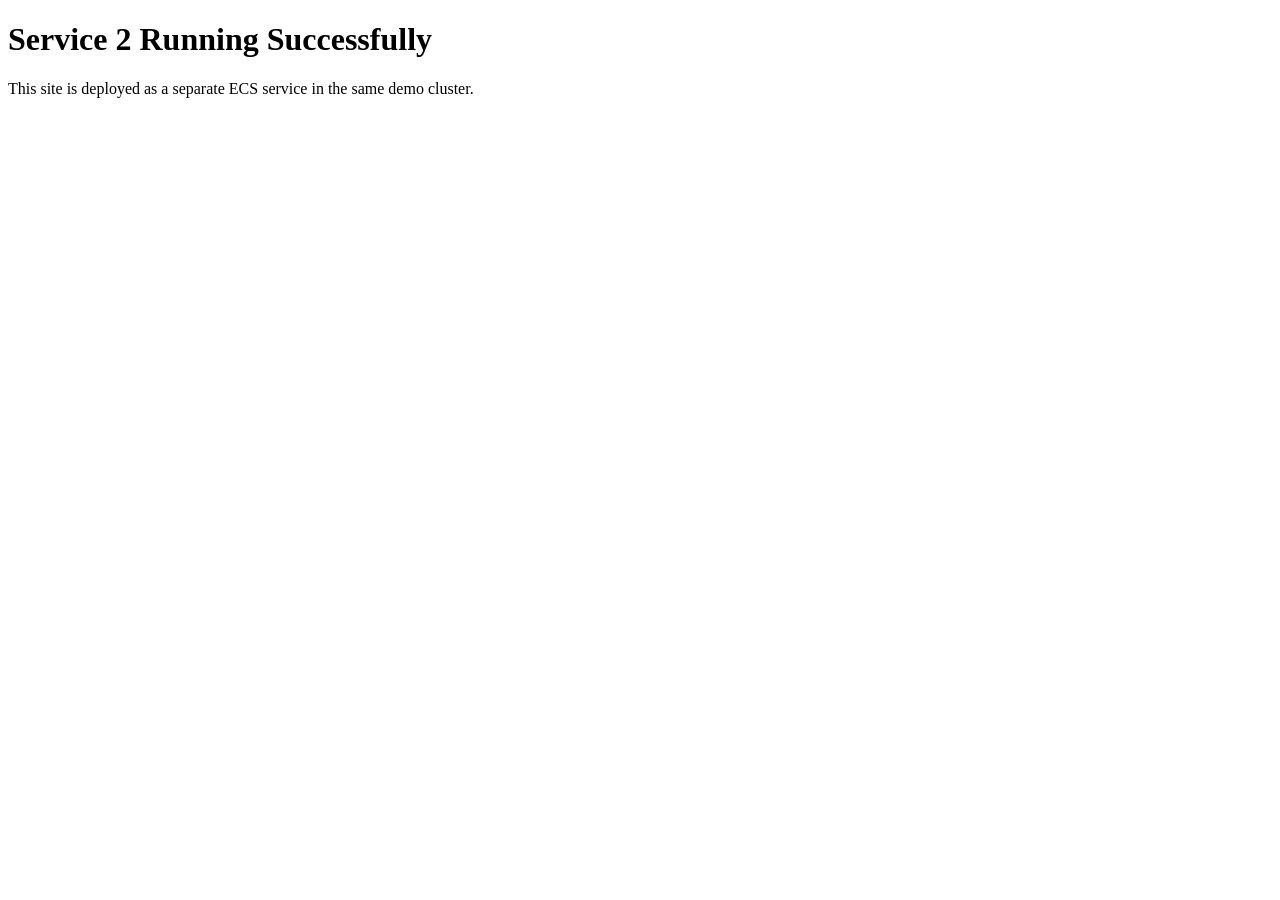
==== service2/index.html @ 6210e3ba "Create index.html" ====
<!DOCTYPE html>
<html>
<head>
  <title>Service 2</title>
</head>
<body>
  <h1>Service 2 Running Successfully</h1>
  <p>This site is deployed as a separate ECS service in the same demo cluster.</p>
</body>
</html>
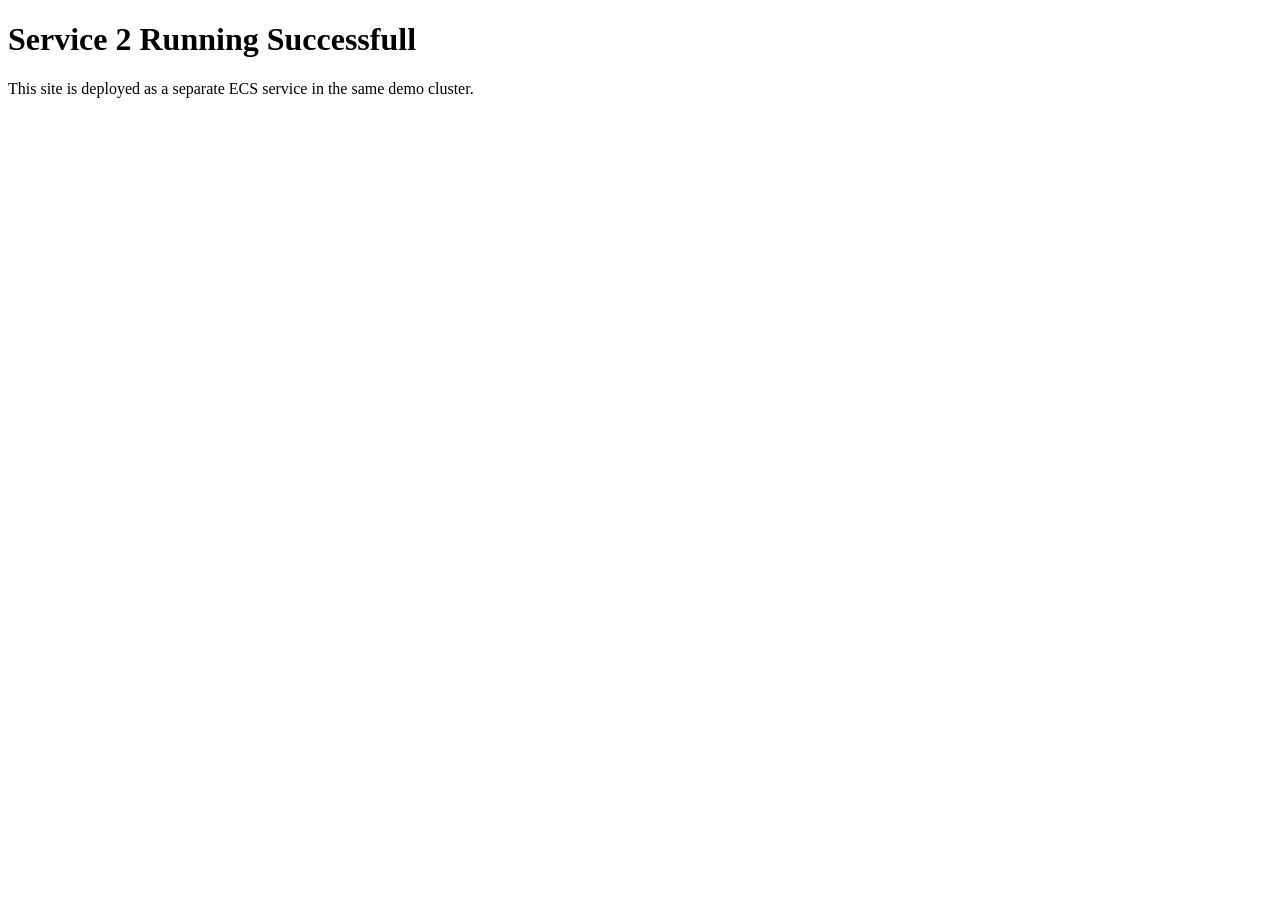
==== commit 03a57530: "Update index.html" ====
--- a/service2/index.html
+++ b/service2/index.html
@@ -4,7 +4,7 @@
   <title>Service 2</title>
 </head>
 <body>
-  <h1>Service 2 Running Successfully</h1>
+  <h1>Service 2 Running Successfull</h1>
   <p>This site is deployed as a separate ECS service in the same demo cluster.</p>
 </body>
 </html>
